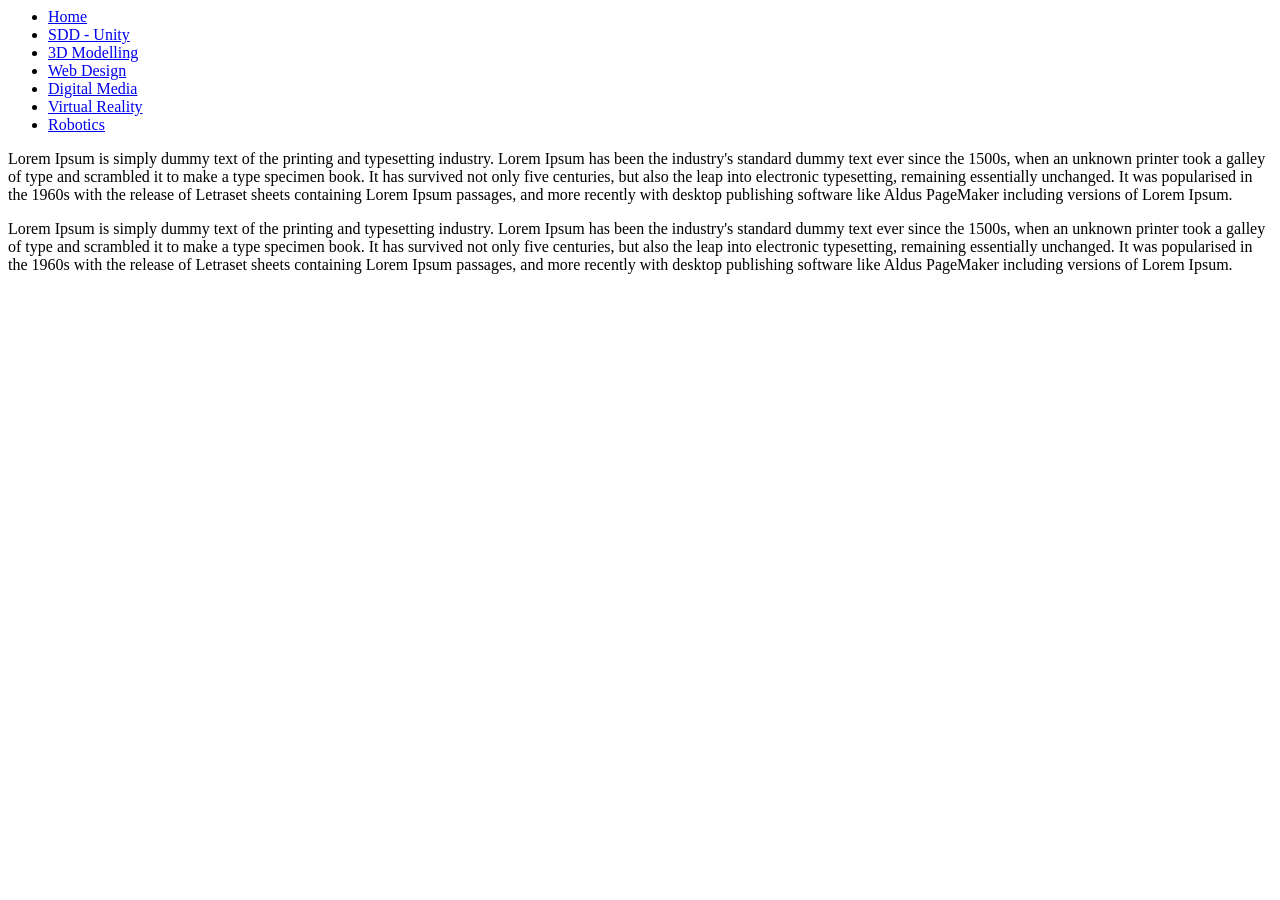
==== index.html @ cac53f9e "Add files via upload" ====
<html>

	<head>
		<meta charset="utf-8">
		<title>Information and Software Technology</title>
		<link rel="stylesheet" type="text/css" href="style.css">
		<link href="http://fonts.googleapis.com/css?family=Quicksand:500" rel="stylesheet">
		<script src="https://code.jquery.com/jquery-3.2.1.js">
		</script>
		<script type="text/javascript">
			$(window).on('scroll', function() {
				if($(window).scrollTop()) {
					$('nav').addClass('black');
				}
				else {
					$('nav').removeClass('black')
				}
			})	
		</script>
	</head>
	<body>
		<div class="wrapper">	
			<nav class="fontsize">
				
				<ul>
				
					<li><a class="active" href="#">Home</a></li>
					<li><a href="#">SDD - Unity</a></li>
					<li><a href="#">3D Modelling</a></li>
					<li><a href="#">Web Design</a></li> 
					<li><a href="#">Digital Media</a></li>
					<li><a href="#">Virtual Reality</a></li>
					<li><a href="#">Robotics</a></li>
				</ul>
			</nav>
			<section class="sec1"></section>
			<section class="content">
				<p>Lorem Ipsum is simply dummy text of the printing and typesetting industry. Lorem Ipsum has been the industry's standard dummy text ever since the 1500s, when an unknown printer took a galley of type and scrambled it to make a type specimen book. It has survived not only five centuries, but also the leap into electronic typesetting, remaining essentially unchanged. It was popularised in the 1960s with the release of Letraset sheets containing Lorem Ipsum passages, and more recently with desktop publishing software like Aldus PageMaker including versions of Lorem Ipsum.</p>
				<p>Lorem Ipsum is simply dummy text of the printing and typesetting industry. Lorem Ipsum has been the industry's standard dummy text ever since the 1500s, when an unknown printer took a galley of type and scrambled it to make a type specimen book. It has survived not only five centuries, but also the leap into electronic typesetting, remaining essentially unchanged. It was popularised in the 1960s with the release of Letraset sheets containing Lorem Ipsum passages, and more recently with desktop publishing software like Aldus PageMaker including versions of Lorem Ipsum.</p>

			
			</section>
		</div>
	</body>
</html>
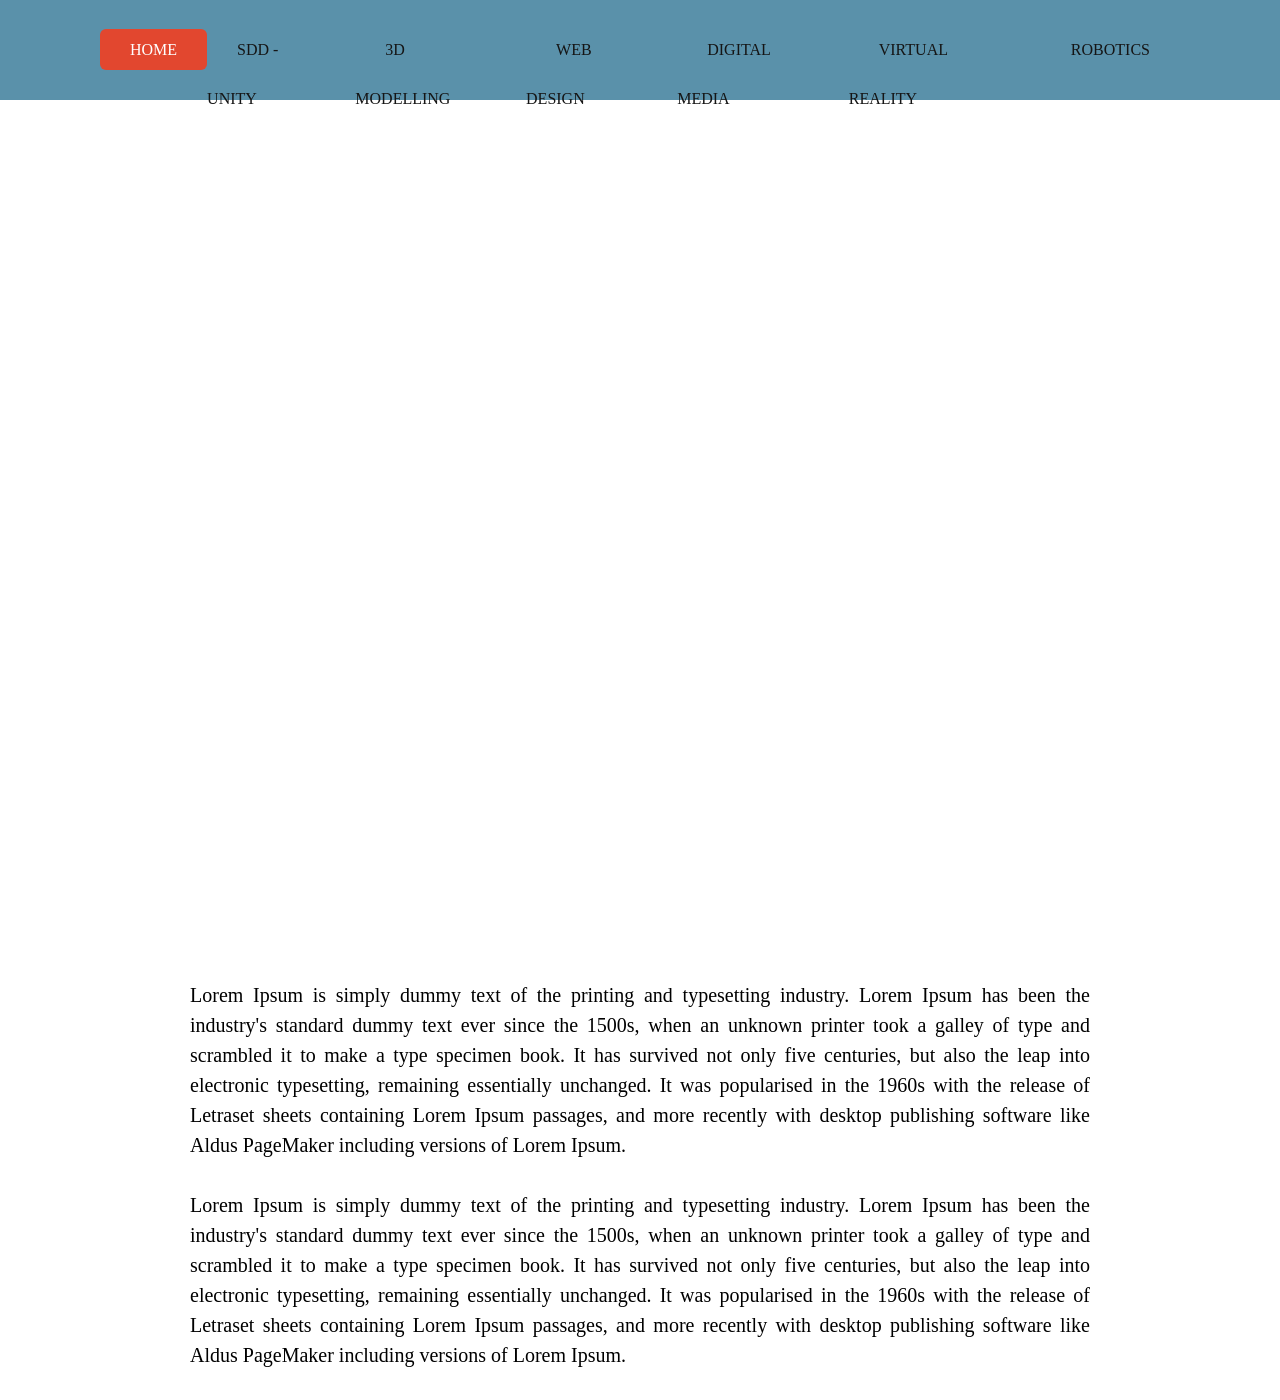
==== commit f1bf3562: "Update index.html" ====
--- a/index.html
+++ b/index.html
@@ -24,8 +24,8 @@
 				
 				<ul>
 				
-					<li><a class="active" href="#">Home</a></li>
-					<li><a href="#">SDD - Unity</a></li>
+					<li><a class="active" href="index.html">Home</a></li>
+					<li><a href="SDD.html">SDD - Unity</a></li>
 					<li><a href="#">3D Modelling</a></li>
 					<li><a href="#">Web Design</a></li> 
 					<li><a href="#">Digital Media</a></li>
--- a/style.css
+++ b/style.css
@@ -0,0 +1,97 @@
+body {
+	margin: 0;
+	padding: 0;
+	font-family: Quicksand;
+}
+
+nav {
+	position: fixed;
+	background: #5a91aa;
+	color: fff;
+	top: 0;
+	left: 0;
+	width: 100%;
+	height: 100px;
+	padding: 10px 100px;
+	box-sizing: border-box;
+	transition: .3s;
+}
+
+nav.black {
+	background: rgba(0,0,0,0.8);
+	height: 100px;
+	padding: 10px 100px;
+}
+
+nav .logo {
+	padding: 22px 20px;
+	height: 80px;
+	float: left;
+	font-size: 24px;
+	transition: .3s;
+}
+
+nav.black .logo {
+	color: fff;
+}
+
+nav ul {
+	list-style: none;
+	float: center;
+	margin: 0;
+	padding: 0;
+	display: flex;
+}
+
+nav ul li {
+	list-style: none;
+}
+
+nav ul li a {
+	line-height: 80px;
+	color: #151515;
+	padding: 12px 30px;
+	text-decoration: none;
+	text-transform: uppercase;
+	transition: .3s;
+}
+
+nav.black ul li a {
+	color: fff;
+}
+
+nav ul li a: focus {
+	outline: none;
+}
+
+nav ul li a: active {
+	background: #E2472F;
+	color: fff;
+	border-radius: 6px;
+}
+
+section.sec1 {
+	width: 100%;
+	height: 100vh;
+	background: url(hardware.JPG);
+	background-size: cover;
+	background-position: center;
+}
+
+.content {
+	margin-top: 80px;
+}
+
+.content p {
+	width: 900px;
+	margin: 30px auto;
+	text-align: justify;
+	font-size: 20px;
+	line-height: 30px;
+}
+
+.active {
+	background: #E2472F;
+	color: fff;
+	border-radius: 6px;
+}
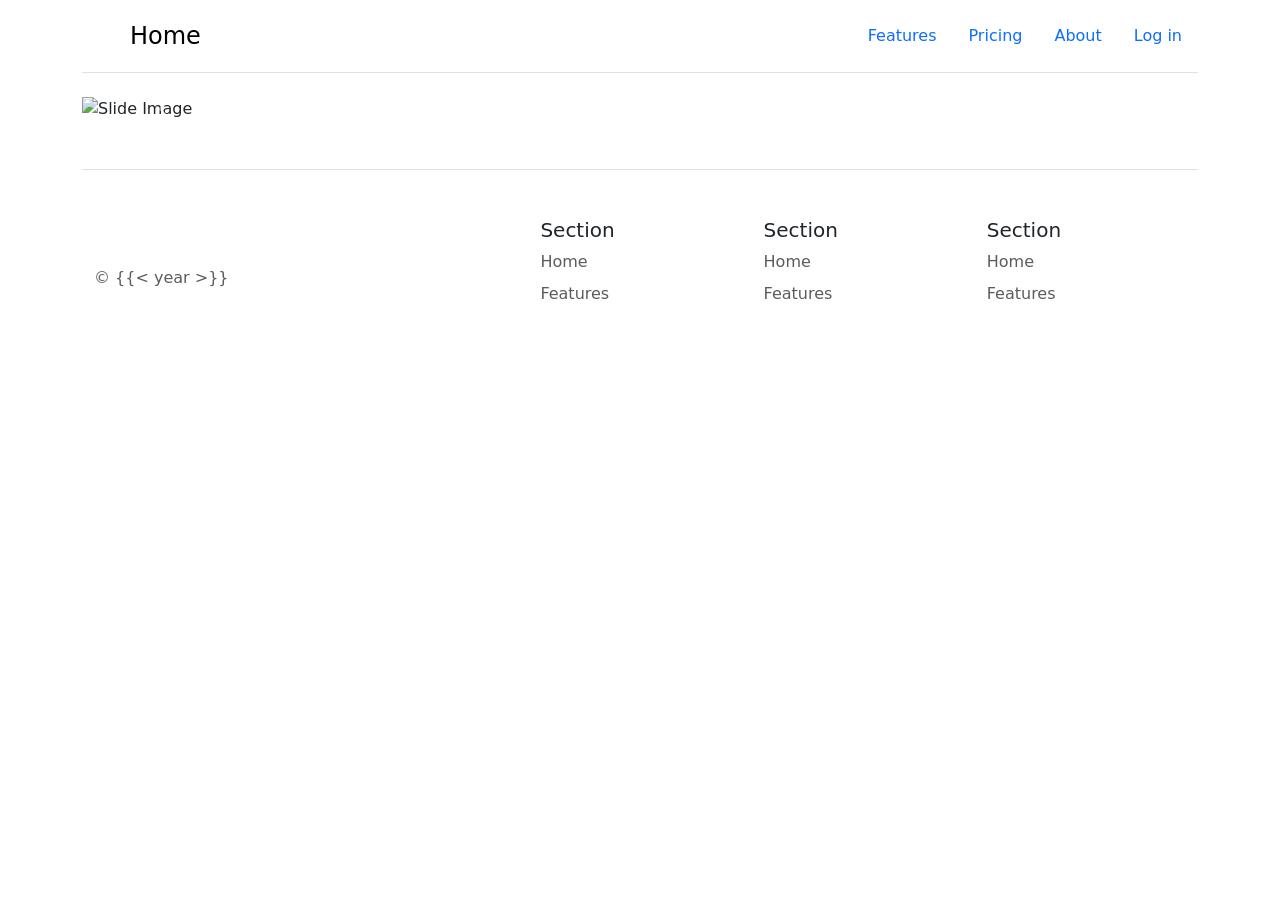
==== commit 98ae00f3: "updated bootstrap example" ====
--- a/index.html
+++ b/index.html
@@ -1,45 +1,136 @@
-<html>
+<!doctype html>
+<html lang="en">
+  <head>
+    <meta charset="utf-8">
+    <meta name="viewport" content="width=device-width, initial-scale=1">
+    <title>Home</title> <!-- browser tab title , edit for each page -->
+    <link href="https://cdn.jsdelivr.net/npm/bootstrap@5.3.3/dist/css/bootstrap.min.css" rel="stylesheet" integrity="sha384-QWTKZyjpPEjISv5WaRU9OFeRpok6YctnYmDr5pNlyT2bRjXh0JMhjY6hW+ALEwIH" crossorigin="anonymous">
+    <link rel="stylesheet" href="static/headers.css"> <!-- link stylesheets as required in head of doc -->
+    <link rel="stylesheet" href="static/carousel.css">
+  </head>
 
-	<head>
-		<meta charset="utf-8">
-		<title>Information and Software Technology</title>
-		<link rel="stylesheet" type="text/css" href="style.css">
-		<link href="http://fonts.googleapis.com/css?family=Quicksand:500" rel="stylesheet">
-		<script src="https://code.jquery.com/jquery-3.2.1.js">
-		</script>
-		<script type="text/javascript">
-			$(window).on('scroll', function() {
-				if($(window).scrollTop()) {
-					$('nav').addClass('black');
-				}
-				else {
-					$('nav').removeClass('black')
-				}
-			})	
-		</script>
-	</head>
-	<body>
-		<div class="wrapper">	
-			<nav class="fontsize">
-				
-				<ul>
-				
-					<li><a class="active" href="index.html">Home</a></li>
-					<li><a href="SDD.html">SDD - Unity</a></li>
-					<li><a href="#">3D Modelling</a></li>
-					<li><a href="#">Web Design</a></li> 
-					<li><a href="#">Digital Media</a></li>
-					<li><a href="#">Virtual Reality</a></li>
-					<li><a href="#">Robotics</a></li>
-				</ul>
-			</nav>
-			<section class="sec1"></section>
-			<section class="content">
-				<p>Lorem Ipsum is simply dummy text of the printing and typesetting industry. Lorem Ipsum has been the industry's standard dummy text ever since the 1500s, when an unknown printer took a galley of type and scrambled it to make a type specimen book. It has survived not only five centuries, but also the leap into electronic typesetting, remaining essentially unchanged. It was popularised in the 1960s with the release of Letraset sheets containing Lorem Ipsum passages, and more recently with desktop publishing software like Aldus PageMaker including versions of Lorem Ipsum.</p>
-				<p>Lorem Ipsum is simply dummy text of the printing and typesetting industry. Lorem Ipsum has been the industry's standard dummy text ever since the 1500s, when an unknown printer took a galley of type and scrambled it to make a type specimen book. It has survived not only five centuries, but also the leap into electronic typesetting, remaining essentially unchanged. It was popularised in the 1960s with the release of Letraset sheets containing Lorem Ipsum passages, and more recently with desktop publishing software like Aldus PageMaker including versions of Lorem Ipsum.</p>
 
-			
-			</section>
-		</div>
-	</body>
-</html>
+  <body>
+    <!-- bootstrap examples path  \Downloads\bootstrap-5.3.3\bootstrap-5.3.3\site\content\docs\5.3 -->
+    <!-- bootstrap Javascript link keep on each html page -->
+    <script src="https://cdn.jsdelivr.net/npm/bootstrap@5.3.3/dist/js/bootstrap.bundle.min.js" integrity="sha384-YvpcrYf0tY3lHB60NNkmXc5s9fDVZLESaAA55NDzOxhy9GkcIdslK1eN7N6jIeHz" crossorigin="anonymous"></script>
+  
+    <!-- NAVBAR - should be common on all html pages-->
+    <div class="container">
+      <header class="d-flex flex-wrap justify-content-center py-3 mb-4 border-bottom">
+        <a href="index.html" class="d-flex align-items-center mb-3 mb-md-0 me-md-auto link-body-emphasis text-decoration-none">
+          <svg class="bi me-2" width="40" height="32"><use xlink:href="#bootstrap"/></svg>
+          <span class="fs-4">Home</span>
+        </a>
+  
+        <ul class="nav nav-pills">
+          
+          <li class="nav-item"><a href="products.html" class="nav-link">Features</a></li>
+          <li class="nav-item"><a href="pricing.html" class="nav-link">Pricing</a></li>
+          <li class="nav-item"><a href="about.html" class="nav-link">About</a></li>
+          <li class="nav-item"><a href="login.html" class="nav-link">Log in</a></li>
+          
+        </ul>
+      </header>
+    </div>
+
+    <div class="container">
+      <!-- Home page Content here -->
+    
+      <div id="myCarousel" class="carousel slide mb-6" data-bs-ride="carousel">
+        <div class="carousel-indicators">
+          <button type="button" data-bs-target="#myCarousel" data-bs-slide-to="0" class="active" aria-current="true" aria-label="Slide 1"></button>
+          <button type="button" data-bs-target="#myCarousel" data-bs-slide-to="1" aria-label="Slide 2"></button>
+          <button type="button" data-bs-target="#myCarousel" data-bs-slide-to="2" aria-label="Slide 3"></button>
+        </div>
+        <div class="carousel-inner">
+          <div class="carousel-item active">
+            <img src="static/css khaki.JPG" class="d-block w-100" alt="Slide Image">
+            <div class="container">
+              <div class="carousel-caption text-start">
+                <h1>Example headline.</h1>
+                <p class="opacity-75">Some representative placeholder content for the first slide of the carousel.</p>
+                <p><a class="btn btn-lg btn-primary" href="login.html">Sign in today</a></p>
+              </div>
+            </div>
+          </div>
+          <div class="carousel-item">
+            <img src="static/unity.JPG" class="d-block w-100" alt="Slide Image">
+            <div class="container">
+              <div class="carousel-caption">
+                <h1>Another example headline.</h1>
+                <p>Some representative placeholder content for the second slide of the carousel.</p>
+                <p><a class="btn btn-lg btn-primary" href="#">Learn more</a></p>
+              </div>
+            </div>
+          </div>
+          <div class="carousel-item">
+            <img src="static/BG1.jpg" class="d-block w-100" alt="Slide Image">
+            <div class="container">
+              <div class="carousel-caption text-end">
+                <h1>One more for good measure.</h1>
+                <p>Some representative placeholder content for the third slide of this carousel.</p>
+                <p><a class="btn btn-lg btn-primary" href="#">Browse gallery</a></p>
+              </div>
+            </div>
+          </div>
+        </div>
+        <button class="carousel-control-prev" type="button" data-bs-target="#myCarousel" data-bs-slide="prev">
+          <span class="carousel-control-prev-icon" aria-hidden="true"></span>
+          <span class="visually-hidden">Previous</span>
+        </button>
+        <button class="carousel-control-next" type="button" data-bs-target="#myCarousel" data-bs-slide="next">
+          <span class="carousel-control-next-icon" aria-hidden="true"></span>
+          <span class="visually-hidden">Next</span>
+        </button>
+      </div>
+    
+    
+    <!-- Footer-->
+    <div class="b-example-divider"></div>
+
+      <div class="container">
+        <footer class="row row-cols-1 row-cols-sm-2 row-cols-md-5 py-5 my-5 border-top">
+          <div class="col mb-3">
+            <a href="/" class="d-flex align-items-center mb-3 link-body-emphasis text-decoration-none">
+              <svg class="bi me-2" width="40" height="32"><use xlink:href="#bootstrap"/></svg>
+            </a>
+            <p class="text-body-secondary">&copy; {{< year >}}</p>
+          </div>
+
+          <div class="col mb-3">
+
+          </div>
+
+          <div class="col mb-3">
+            <h5>Section</h5>
+            <ul class="nav flex-column">
+              <li class="nav-item mb-2"><a href="#" class="nav-link p-0 text-body-secondary">Home</a></li>
+              <li class="nav-item mb-2"><a href="#" class="nav-link p-0 text-body-secondary">Features</a></li>
+              
+            </ul>
+          </div>
+
+          <div class="col mb-3">
+            <h5>Section</h5>
+            <ul class="nav flex-column">
+              <li class="nav-item mb-2"><a href="#" class="nav-link p-0 text-body-secondary">Home</a></li>
+              <li class="nav-item mb-2"><a href="#" class="nav-link p-0 text-body-secondary">Features</a></li>
+              
+            </ul>
+          </div>
+
+          <div class="col mb-3">
+            <h5>Section</h5>
+            <ul class="nav flex-column">
+              <li class="nav-item mb-2"><a href="#" class="nav-link p-0 text-body-secondary">Home</a></li>
+              <li class="nav-item mb-2"><a href="#" class="nav-link p-0 text-body-secondary">Features</a></li>
+              
+            </ul>
+          </div>
+        </footer>
+      </div>
+
+  </div>
+  </body>
+</html>
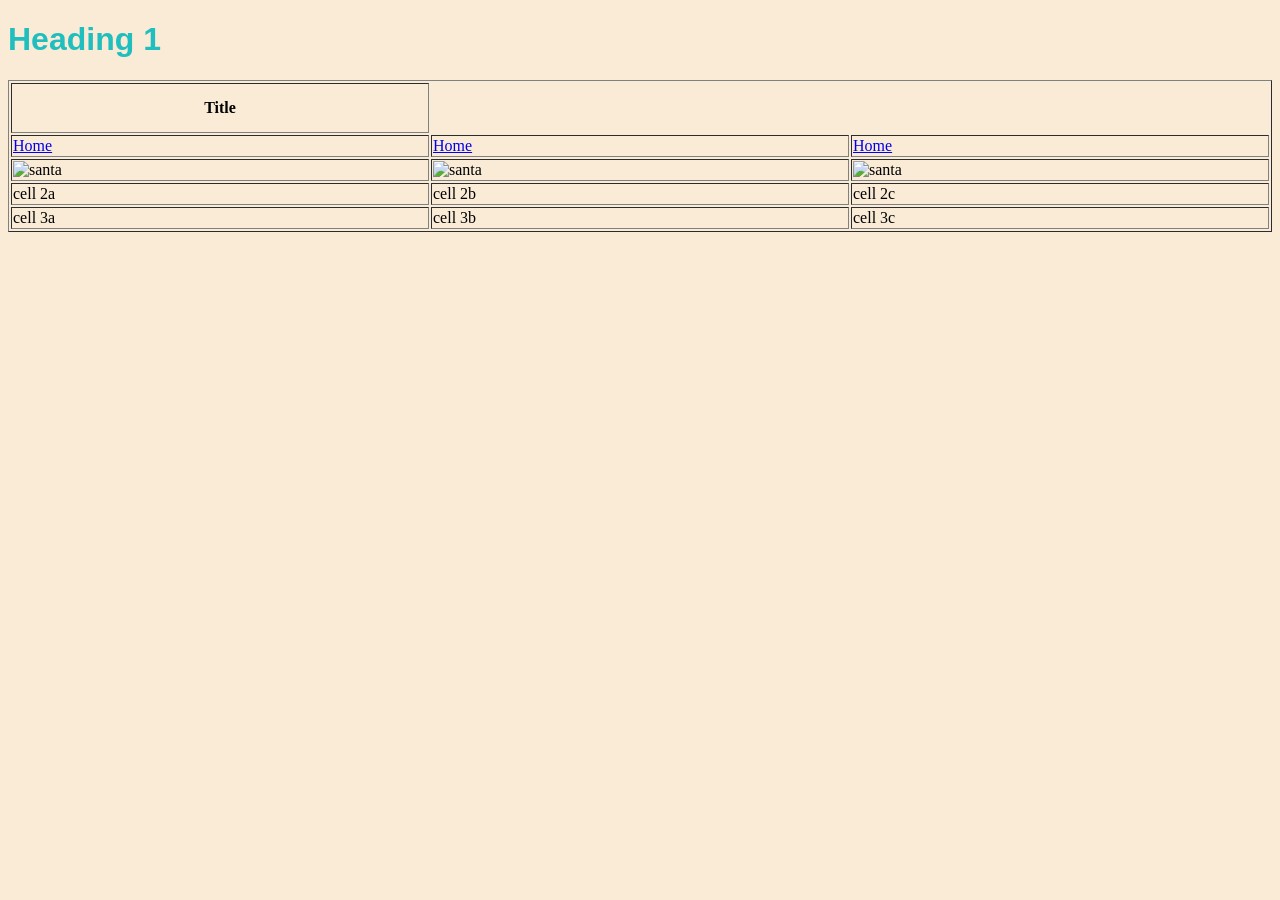
==== commit b46fa128: "initial commit" ====
--- a/index.html
+++ b/index.html
@@ -1,136 +1,39 @@
-<!doctype html>
-<html lang="en">
-  <head>
-    <meta charset="utf-8">
-    <meta name="viewport" content="width=device-width, initial-scale=1">
-    <title>Home</title> <!-- browser tab title , edit for each page -->
-    <link href="https://cdn.jsdelivr.net/npm/bootstrap@5.3.3/dist/css/bootstrap.min.css" rel="stylesheet" integrity="sha384-QWTKZyjpPEjISv5WaRU9OFeRpok6YctnYmDr5pNlyT2bRjXh0JMhjY6hW+ALEwIH" crossorigin="anonymous">
-    <link rel="stylesheet" href="static/headers.css"> <!-- link stylesheets as required in head of doc -->
-    <link rel="stylesheet" href="static/carousel.css">
-  </head>
-
-
-  <body>
-    <!-- bootstrap examples path  \Downloads\bootstrap-5.3.3\bootstrap-5.3.3\site\content\docs\5.3 -->
-    <!-- bootstrap Javascript link keep on each html page -->
-    <script src="https://cdn.jsdelivr.net/npm/bootstrap@5.3.3/dist/js/bootstrap.bundle.min.js" integrity="sha384-YvpcrYf0tY3lHB60NNkmXc5s9fDVZLESaAA55NDzOxhy9GkcIdslK1eN7N6jIeHz" crossorigin="anonymous"></script>
-  
-    <!-- NAVBAR - should be common on all html pages-->
-    <div class="container">
-      <header class="d-flex flex-wrap justify-content-center py-3 mb-4 border-bottom">
-        <a href="index.html" class="d-flex align-items-center mb-3 mb-md-0 me-md-auto link-body-emphasis text-decoration-none">
-          <svg class="bi me-2" width="40" height="32"><use xlink:href="#bootstrap"/></svg>
-          <span class="fs-4">Home</span>
-        </a>
-  
-        <ul class="nav nav-pills">
-          
-          <li class="nav-item"><a href="products.html" class="nav-link">Features</a></li>
-          <li class="nav-item"><a href="pricing.html" class="nav-link">Pricing</a></li>
-          <li class="nav-item"><a href="about.html" class="nav-link">About</a></li>
-          <li class="nav-item"><a href="login.html" class="nav-link">Log in</a></li>
-          
-        </ul>
-      </header>
-    </div>
-
-    <div class="container">
-      <!-- Home page Content here -->
-    
-      <div id="myCarousel" class="carousel slide mb-6" data-bs-ride="carousel">
-        <div class="carousel-indicators">
-          <button type="button" data-bs-target="#myCarousel" data-bs-slide-to="0" class="active" aria-current="true" aria-label="Slide 1"></button>
-          <button type="button" data-bs-target="#myCarousel" data-bs-slide-to="1" aria-label="Slide 2"></button>
-          <button type="button" data-bs-target="#myCarousel" data-bs-slide-to="2" aria-label="Slide 3"></button>
-        </div>
-        <div class="carousel-inner">
-          <div class="carousel-item active">
-            <img src="static/css khaki.JPG" class="d-block w-100" alt="Slide Image">
-            <div class="container">
-              <div class="carousel-caption text-start">
-                <h1>Example headline.</h1>
-                <p class="opacity-75">Some representative placeholder content for the first slide of the carousel.</p>
-                <p><a class="btn btn-lg btn-primary" href="login.html">Sign in today</a></p>
-              </div>
-            </div>
-          </div>
-          <div class="carousel-item">
-            <img src="static/unity.JPG" class="d-block w-100" alt="Slide Image">
-            <div class="container">
-              <div class="carousel-caption">
-                <h1>Another example headline.</h1>
-                <p>Some representative placeholder content for the second slide of the carousel.</p>
-                <p><a class="btn btn-lg btn-primary" href="#">Learn more</a></p>
-              </div>
-            </div>
-          </div>
-          <div class="carousel-item">
-            <img src="static/BG1.jpg" class="d-block w-100" alt="Slide Image">
-            <div class="container">
-              <div class="carousel-caption text-end">
-                <h1>One more for good measure.</h1>
-                <p>Some representative placeholder content for the third slide of this carousel.</p>
-                <p><a class="btn btn-lg btn-primary" href="#">Browse gallery</a></p>
-              </div>
-            </div>
-          </div>
-        </div>
-        <button class="carousel-control-prev" type="button" data-bs-target="#myCarousel" data-bs-slide="prev">
-          <span class="carousel-control-prev-icon" aria-hidden="true"></span>
-          <span class="visually-hidden">Previous</span>
-        </button>
-        <button class="carousel-control-next" type="button" data-bs-target="#myCarousel" data-bs-slide="next">
-          <span class="carousel-control-next-icon" aria-hidden="true"></span>
-          <span class="visually-hidden">Next</span>
-        </button>
-      </div>
-    
-    
-    <!-- Footer-->
-    <div class="b-example-divider"></div>
-
-      <div class="container">
-        <footer class="row row-cols-1 row-cols-sm-2 row-cols-md-5 py-5 my-5 border-top">
-          <div class="col mb-3">
-            <a href="/" class="d-flex align-items-center mb-3 link-body-emphasis text-decoration-none">
-              <svg class="bi me-2" width="40" height="32"><use xlink:href="#bootstrap"/></svg>
-            </a>
-            <p class="text-body-secondary">&copy; {{< year >}}</p>
-          </div>
-
-          <div class="col mb-3">
-
-          </div>
-
-          <div class="col mb-3">
-            <h5>Section</h5>
-            <ul class="nav flex-column">
-              <li class="nav-item mb-2"><a href="#" class="nav-link p-0 text-body-secondary">Home</a></li>
-              <li class="nav-item mb-2"><a href="#" class="nav-link p-0 text-body-secondary">Features</a></li>
-              
-            </ul>
-          </div>
-
-          <div class="col mb-3">
-            <h5>Section</h5>
-            <ul class="nav flex-column">
-              <li class="nav-item mb-2"><a href="#" class="nav-link p-0 text-body-secondary">Home</a></li>
-              <li class="nav-item mb-2"><a href="#" class="nav-link p-0 text-body-secondary">Features</a></li>
-              
-            </ul>
-          </div>
-
-          <div class="col mb-3">
-            <h5>Section</h5>
-            <ul class="nav flex-column">
-              <li class="nav-item mb-2"><a href="#" class="nav-link p-0 text-body-secondary">Home</a></li>
-              <li class="nav-item mb-2"><a href="#" class="nav-link p-0 text-body-secondary">Features</a></li>
-              
-            </ul>
-          </div>
-        </footer>
-      </div>
-
-  </div>
-  </body>
+<!DOCTYPE html>
+<html lang="en">
+<head>
+    <meta charset="UTF-8">
+    <meta name="viewport" content="width=device-width, initial-scale=1.0">
+    <title>Home</title>
+    <link rel="stylesheet" href="style.css">
+</head>
+<body>
+    <h1>Heading 1</h1>
+    <table border="1">
+        <tr height="50">
+            <th>Title</th>
+
+        </tr>
+        <tr>
+            <td><a href="index.html">Home</a></td>
+            <td><a href="index.html">Home</a></td>
+            <td><a href="index.html">Home</a></td>
+        </tr>
+        <tr>
+            <td width="500"><img src="https://encrypted-tbn0.gstatic.com/images?q=tbn:ANd9GcQ3VZm1XUEAGG_pHNUSqwTvpw8e7sqTuN6qOw&s" alt="santa"></td>
+            <td width="500"><img src="https://encrypted-tbn0.gstatic.com/images?q=tbn:ANd9GcQ3VZm1XUEAGG_pHNUSqwTvpw8e7sqTuN6qOw&s" alt="santa"></td>
+            <td width="500"><img src="https://encrypted-tbn0.gstatic.com/images?q=tbn:ANd9GcQ3VZm1XUEAGG_pHNUSqwTvpw8e7sqTuN6qOw&s" alt="santa"></td>
+            
+        </tr>
+        <tr>
+            <td>cell 2a</td>
+            <td>cell 2b</td>
+            <td>cell 2c</td>
+        </tr>
+        <tr>
+            <td>cell 3a</td>
+            <td>cell 3b</td>
+            <td>cell 3c</td>
+        </tr>
+    </table>
+</body>
 </html>
--- a/style.css
+++ b/style.css
@@ -0,0 +1,15 @@
+h1 {
+    color: rgb(32, 190, 190);
+    font-family: Arial, Helvetica, sans-serif;
+}
+
+body{
+    background-color: antiquewhite;
+}
+
+a:hover {
+    color: blueviolet;
+}
+a {
+    color: color: rgb(32, 190, 190);
+}
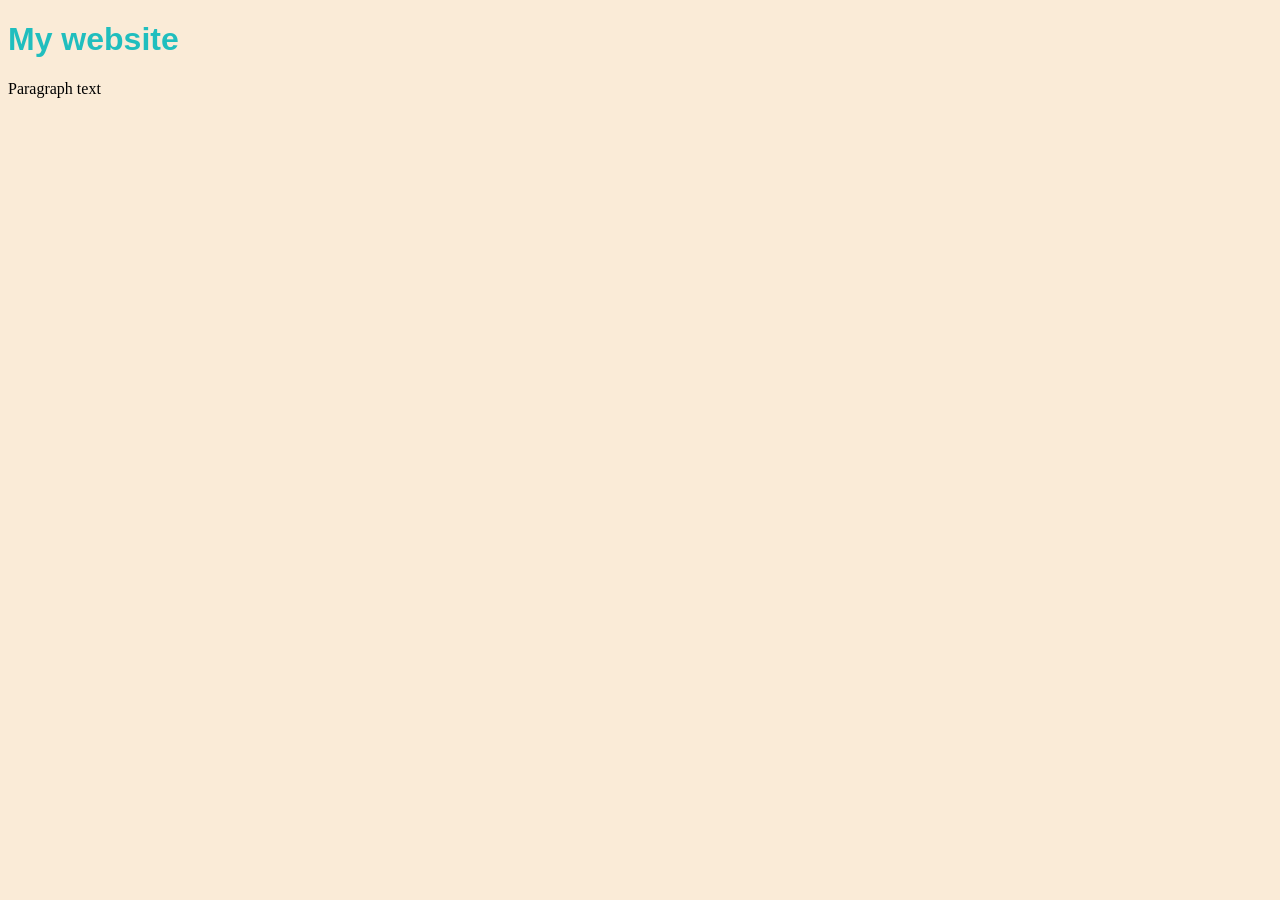
==== commit 48471f9e: "updated home" ====
--- a/index.html
+++ b/index.html
@@ -3,37 +3,11 @@
 <head>
     <meta charset="UTF-8">
     <meta name="viewport" content="width=device-width, initial-scale=1.0">
-    <title>Home</title>
+    <title>Title</title>
     <link rel="stylesheet" href="style.css">
 </head>
 <body>
-    <h1>Heading 1</h1>
-    <table border="1">
-        <tr height="50">
-            <th>Title</th>
-
-        </tr>
-        <tr>
-            <td><a href="index.html">Home</a></td>
-            <td><a href="index.html">Home</a></td>
-            <td><a href="index.html">Home</a></td>
-        </tr>
-        <tr>
-            <td width="500"><img src="https://encrypted-tbn0.gstatic.com/images?q=tbn:ANd9GcQ3VZm1XUEAGG_pHNUSqwTvpw8e7sqTuN6qOw&s" alt="santa"></td>
-            <td width="500"><img src="https://encrypted-tbn0.gstatic.com/images?q=tbn:ANd9GcQ3VZm1XUEAGG_pHNUSqwTvpw8e7sqTuN6qOw&s" alt="santa"></td>
-            <td width="500"><img src="https://encrypted-tbn0.gstatic.com/images?q=tbn:ANd9GcQ3VZm1XUEAGG_pHNUSqwTvpw8e7sqTuN6qOw&s" alt="santa"></td>
-            
-        </tr>
-        <tr>
-            <td>cell 2a</td>
-            <td>cell 2b</td>
-            <td>cell 2c</td>
-        </tr>
-        <tr>
-            <td>cell 3a</td>
-            <td>cell 3b</td>
-            <td>cell 3c</td>
-        </tr>
-    </table>
+    <h1>My website</h1>
+    <p>Paragraph text </p>
 </body>
 </html>
--- a/style.css
+++ b/style.css
@@ -11,5 +11,5 @@
     color: blueviolet;
 }
 a {
-    color: color: rgb(32, 190, 190);
+    color: rgb(32, 190, 190);
 }
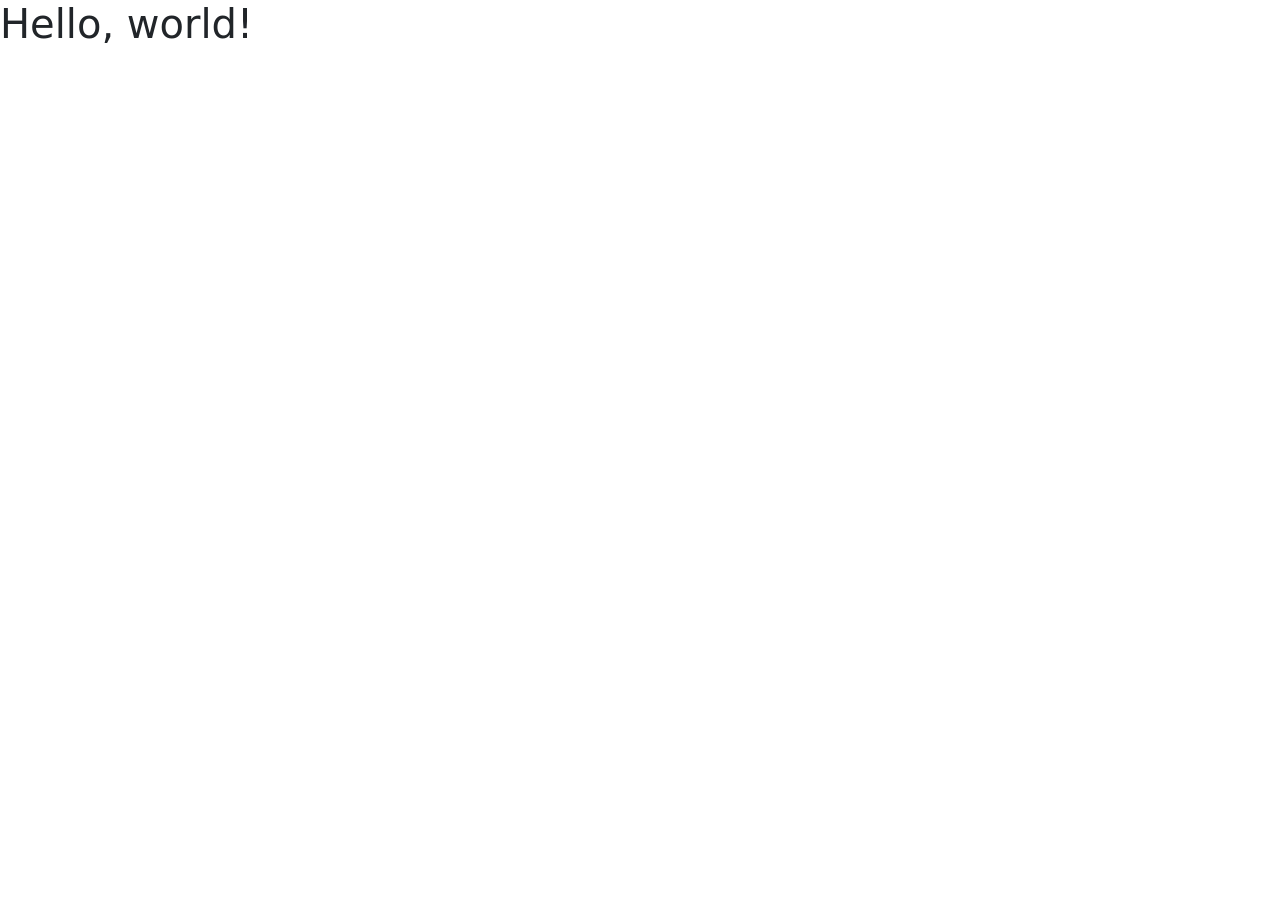
==== commit 05b57b9c: "bootstrap" ====
--- a/index.html
+++ b/index.html
@@ -1,13 +1,13 @@
-<!DOCTYPE html>
+<!doctype html>
 <html lang="en">
-<head>
-    <meta charset="UTF-8">
-    <meta name="viewport" content="width=device-width, initial-scale=1.0">
-    <title>Title</title>
-    <link rel="stylesheet" href="style.css">
-</head>
-<body>
-    <h1>My website</h1>
-    <p>Paragraph text </p>
-</body>
+  <head>
+    <meta charset="utf-8">
+    <meta name="viewport" content="width=device-width, initial-scale=1">
+    <title>Bootstrap demo</title>
+    <link href="https://cdn.jsdelivr.net/npm/bootstrap@5.3.5/dist/css/bootstrap.min.css" rel="stylesheet" integrity="sha384-SgOJa3DmI69IUzQ2PVdRZhwQ+dy64/BUtbMJw1MZ8t5HZApcHrRKUc4W0kG879m7" crossorigin="anonymous">
+  </head>
+  <body>
+    <h1>Hello, world!</h1>
+    <script src="https://cdn.jsdelivr.net/npm/bootstrap@5.3.5/dist/js/bootstrap.bundle.min.js" integrity="sha384-k6d4wzSIapyDyv1kpU366/PK5hCdSbCRGRCMv+eplOQJWyd1fbcAu9OCUj5zNLiq" crossorigin="anonymous"></script>
+  </body>
 </html>
